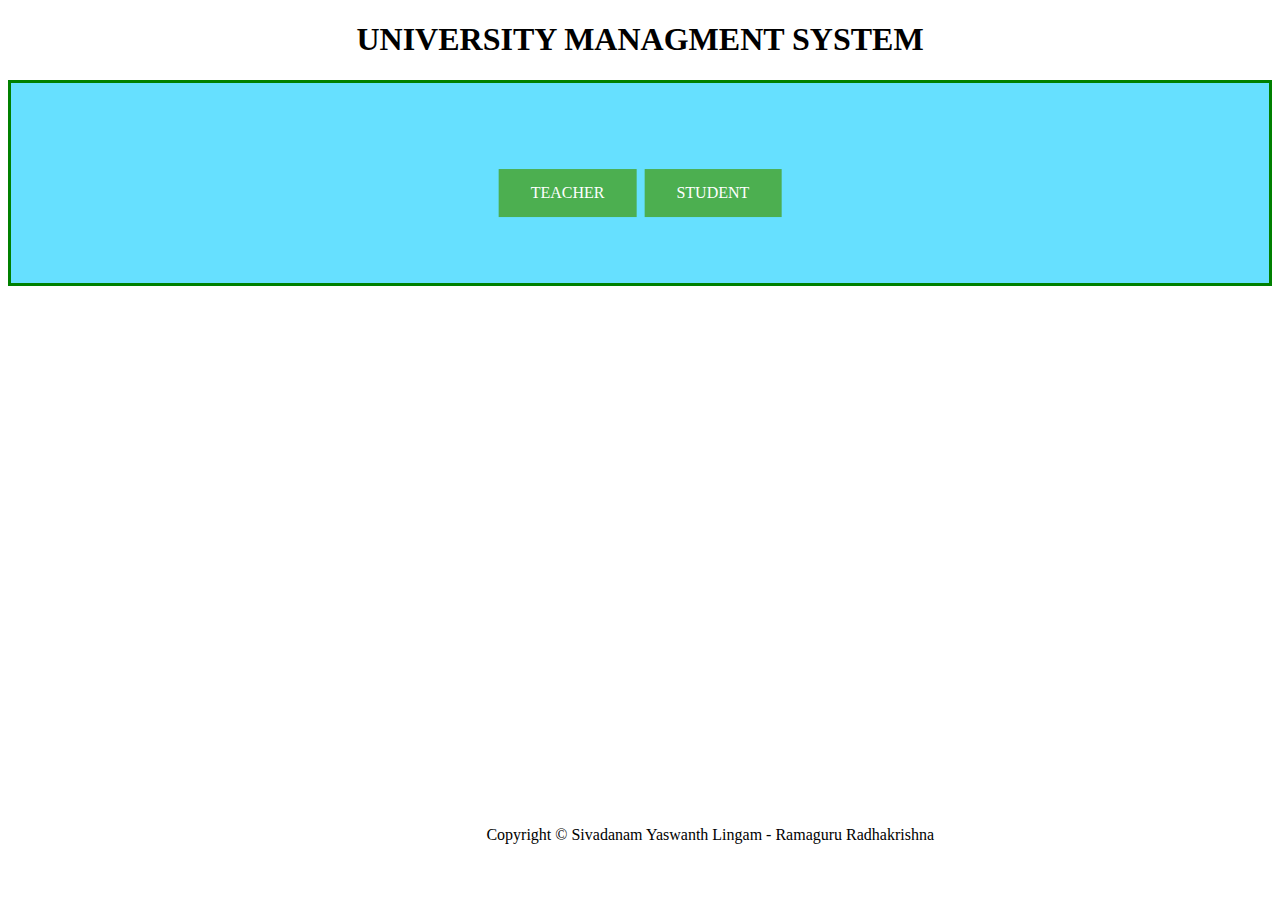
==== UI/html/index.html @ 5c346815 "Update index.html" ====
<!DOCTYPE html>
<html lang="en">

<head>
  <style>
    .button {
      background-color: #4CAF50;
      border: none;
      color: white;
      padding: 15px 32px;
      text-align: center;
      text-decoration: none;
      display: inline-block;
      font-size: 16px;
      margin: 4px 2px;
      cursor: pointer;
      
    }
    .button2 {
      background-color: #4CAF50;
      border: none;
      color: white;
      padding: 15px 32px;
      text-align: center;
      text-decoration: none;
      display: inline-block;
      font-size: 16px;
      margin: 4px 2px;
      cursor: pointer;
      
    }
    .container { 
      background-color: #66e0ff;
  height: 200px;
  position: relative;
  border: 3px solid green; 
}

.center {
  margin: 0;
  position: absolute;
  top: 50%;
  left: 50%;
  -ms-transform: translate(-50%, -50%);
  transform: translate(-50%, -50%);
}
h1 {text-align: center;}
p {
  text-align: center;
  position: absolute;
  top: 90%;
  left: 38%;
}

    </style>
 

  <title>SIVADANAM YASWANTH LINGAM-CYS19017</title>

  </head>

<body>
  <h1>UNIVERSITY MANAGMENT SYSTEM</h1>
  <div class="container">
    <div class="center">
  <!-- Navigation -->
        
        <h2 class="masthead-subheading mb-0"></h2>
        <a href="https://amrita-tifac-cyber-blockchain.github.io/University-Management-System/UI/html/Teacher.html" class="button" color="black">TEACHER</a>
        <a href="https://amrita-tifac-cyber-blockchain.github.io/University-Management-System/UI/html/Student.html" class="button2">STUDENT</a>
      </div>
    </div>
 

  <!-- Footer -->

      <p>Copyright &copy; Sivadanam Yaswanth Lingam - Ramaguru Radhakrishna</p>
  

 
</body>

</html>
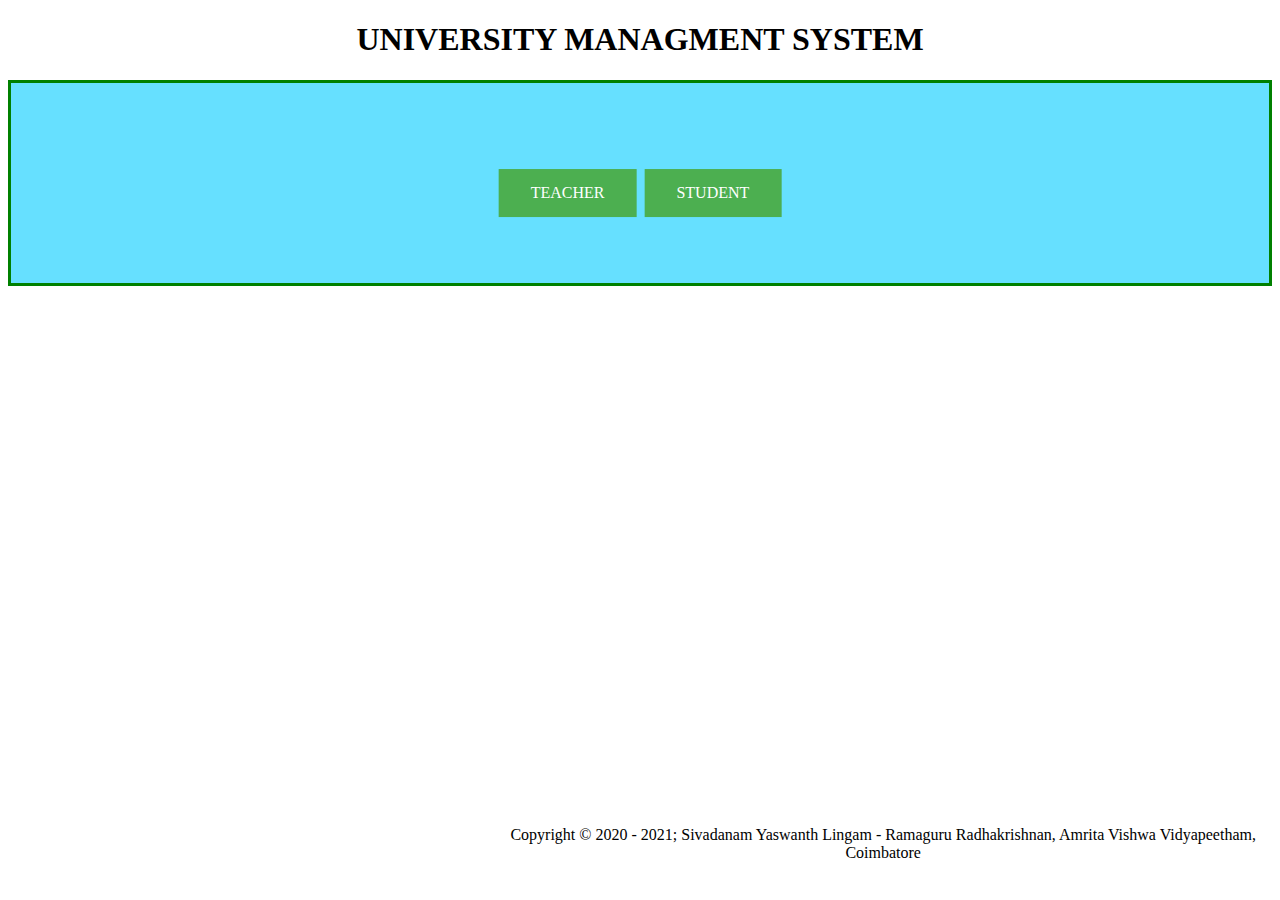
==== commit 80b87cef: "Link Update" ====
--- a/UI/html/index.html
+++ b/UI/html/index.html
@@ -55,7 +55,7 @@
     </style>
  
 
-  <title>SIVADANAM YASWANTH LINGAM-CYS19017</title>
+  <title>University Management System</title>
 
   </head>
 
@@ -66,15 +66,15 @@
   <!-- Navigation -->
         
         <h2 class="masthead-subheading mb-0"></h2>
-        <a href="https://amrita-tifac-cyber-blockchain.github.io/University-Management-System/UI/html/Teacher.html" class="button" color="black">TEACHER</a>
-        <a href="https://amrita-tifac-cyber-blockchain.github.io/University-Management-System/UI/html/Student.html" class="button2">STUDENT</a>
+        <a href="Teacher.html" class="button" color="black">TEACHER</a>
+        <a href="Student.html" class="button2">STUDENT</a>
       </div>
     </div>
  
 
   <!-- Footer -->
 
-      <p>Copyright &copy; Sivadanam Yaswanth Lingam - Ramaguru Radhakrishna</p>
+      <p>Copyright &copy 2020 - 2021; Sivadanam Yaswanth Lingam - Ramaguru Radhakrishnan, Amrita Vishwa Vidyapeetham, Coimbatore</p>
   
 
  
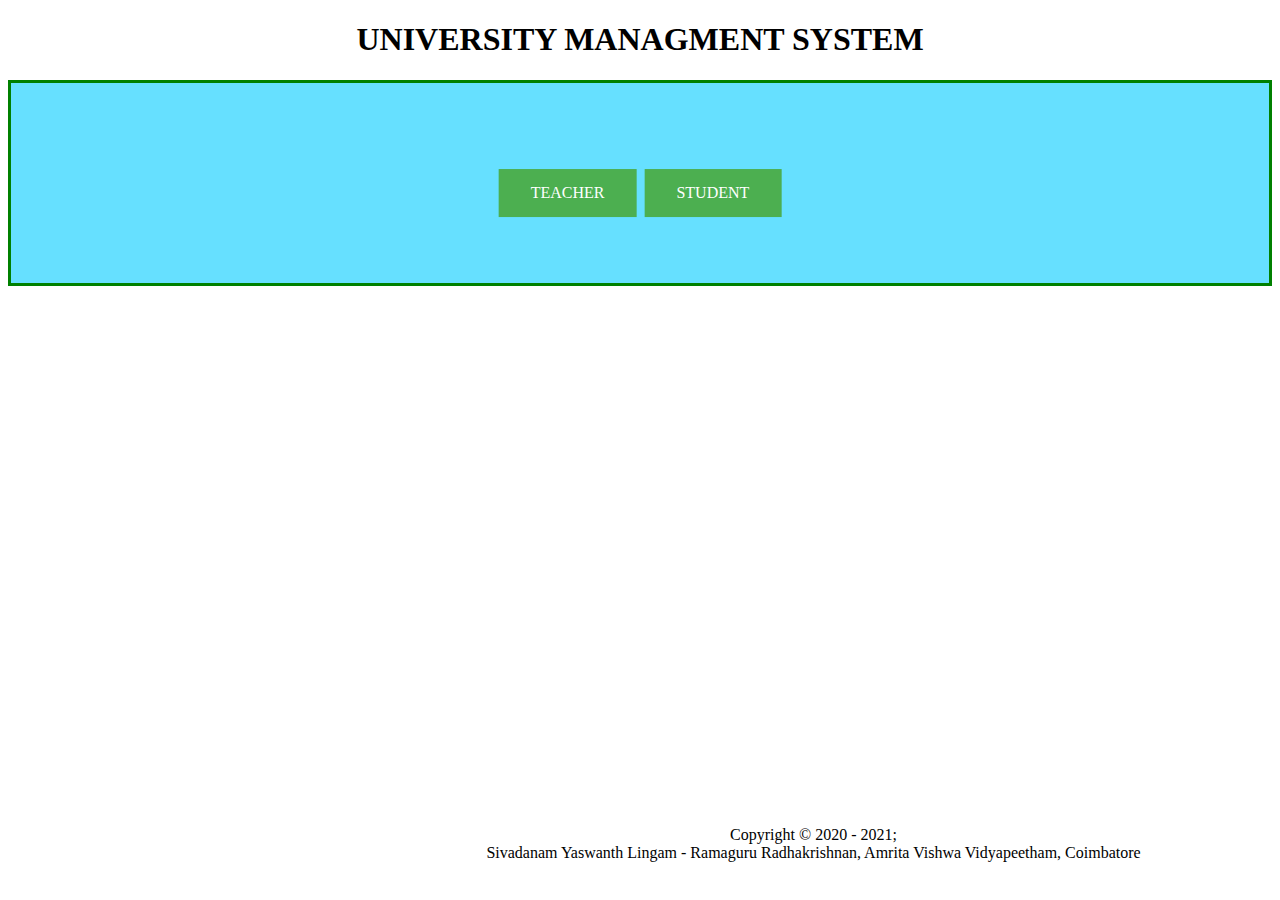
==== commit d1871c6b: "Alignment" ====
--- a/UI/html/index.html
+++ b/UI/html/index.html
@@ -74,7 +74,7 @@
 
   <!-- Footer -->
 
-      <p>Copyright &copy 2020 - 2021; Sivadanam Yaswanth Lingam - Ramaguru Radhakrishnan, Amrita Vishwa Vidyapeetham, Coimbatore</p>
+      <p>Copyright &copy 2020 - 2021; <br/> Sivadanam Yaswanth Lingam - Ramaguru Radhakrishnan, Amrita Vishwa Vidyapeetham, Coimbatore</p>
   
 
  
